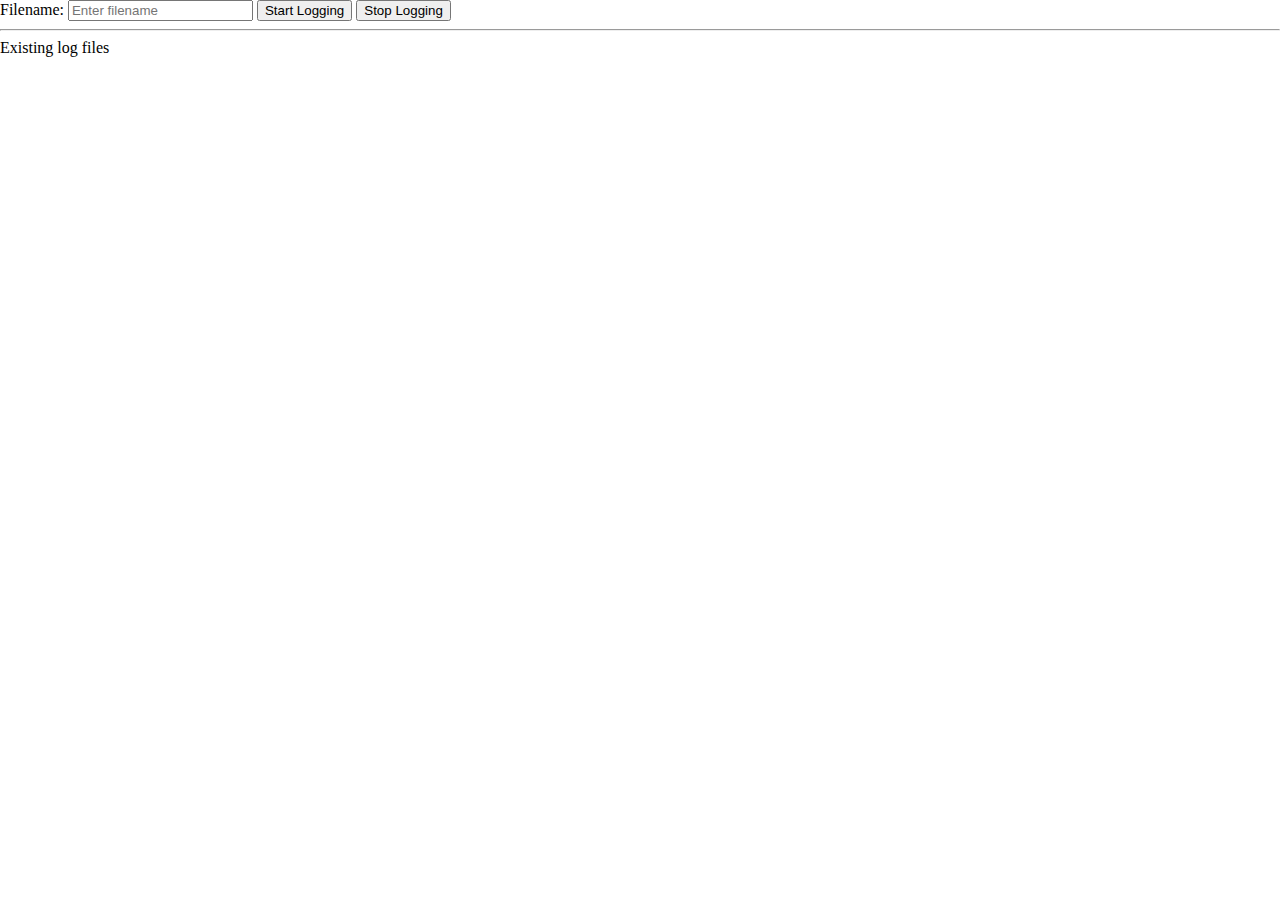
==== templates/logging.html @ d907ff76 "Basic logging to file, needs addtional cleanup" ====
<!DOCTYPE html>


<html>
    <head>
        <meta charset="utf-8">
		<meta name="viewport" content="width=device-width, user-scalable=no, minimum-scale=1.0, maximum-scale=1.0">
        <title>
            Logging - piTestSystem
        </title>
        <link rel="stylesheet" type="text/css" href="static/css/style.css">
        <link href="static/css/jquery-ui.css" rel="stylesheet">
        <style>
            body { margin: 0; color:black;background-color:white;}
            .myButtons {width: 250px;margin:2px;}
            
        </style>
    </head>
    <body>
        Filename: <input type="text" id="inputFilename" placeholder="Enter filename">
        <button class="myButton" id="buttonStartLogging">Start Logging</button>
        <button class="myButton" id="buttonStopLogging">Stop Logging</button>
        <hr>
        Existing log files
        <div id="divFileList">
        
        </div>
        <script src="static/js/jquery-3.3.1.min.js" charset="utf-8"></script>
        <script src="static/js/jquery-ui.min.js" charset="utf-8"></script>
        <script src="static/js/jquery.ui.touch-punch.min.js"></script>
        <script src="static/js/logging.js" charset="utf-8"></script>
    </body>
</html>
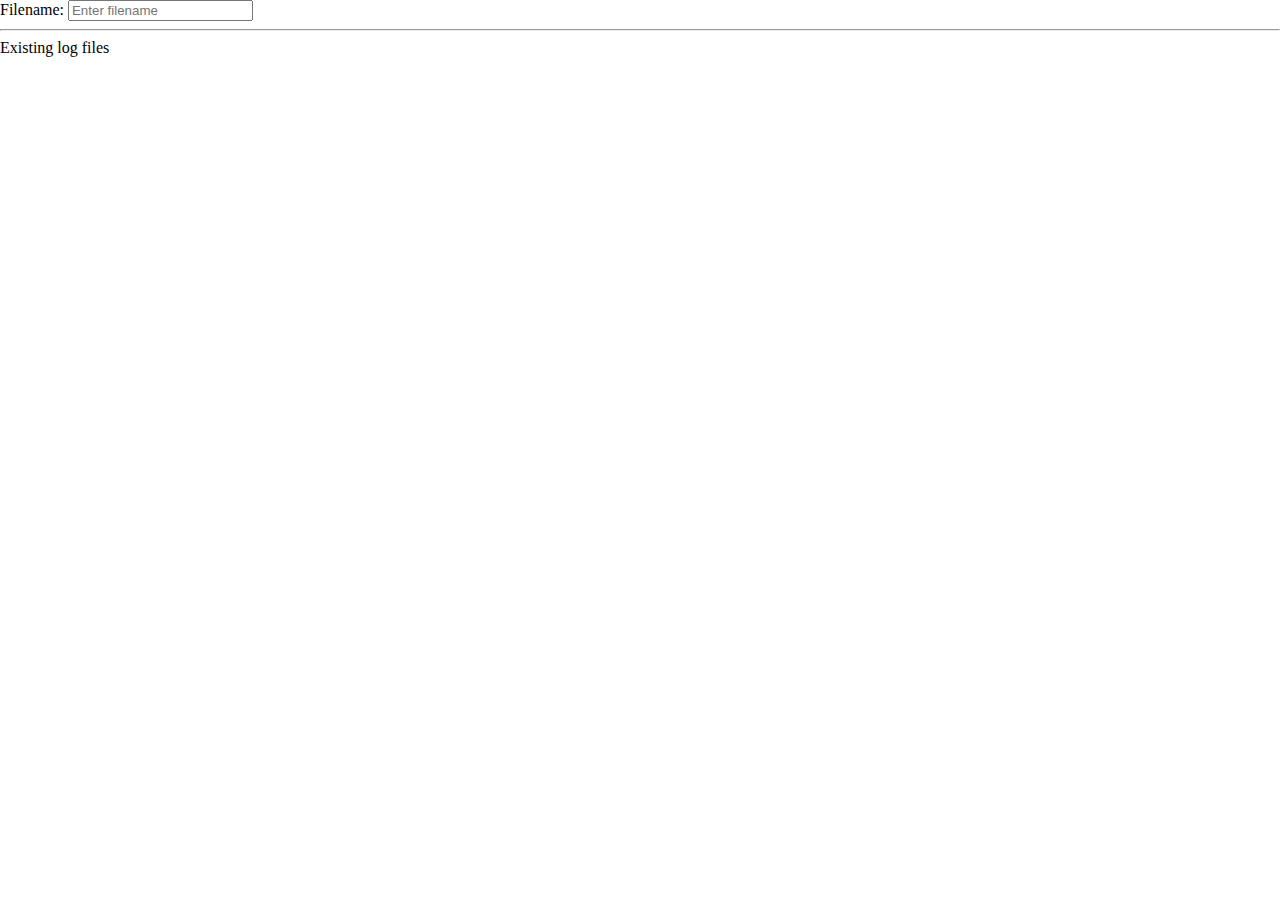
==== commit 21791524: "Log file includes column header and elapsed time column" ====
--- a/templates/logging.html
+++ b/templates/logging.html
@@ -18,8 +18,8 @@
     </head>
     <body>
         Filename: <input type="text" id="inputFilename" placeholder="Enter filename">
-        <button class="myButton" id="buttonStartLogging">Start Logging</button>
-        <button class="myButton" id="buttonStopLogging">Stop Logging</button>
+        <button class="myButton" id="buttonStartLogging" style="display:none;">Start Logging</button>
+        <button class="myButton" id="buttonStopLogging" style="display:none;">Stop Logging</button>
         <hr>
         Existing log files
         <div id="divFileList">
